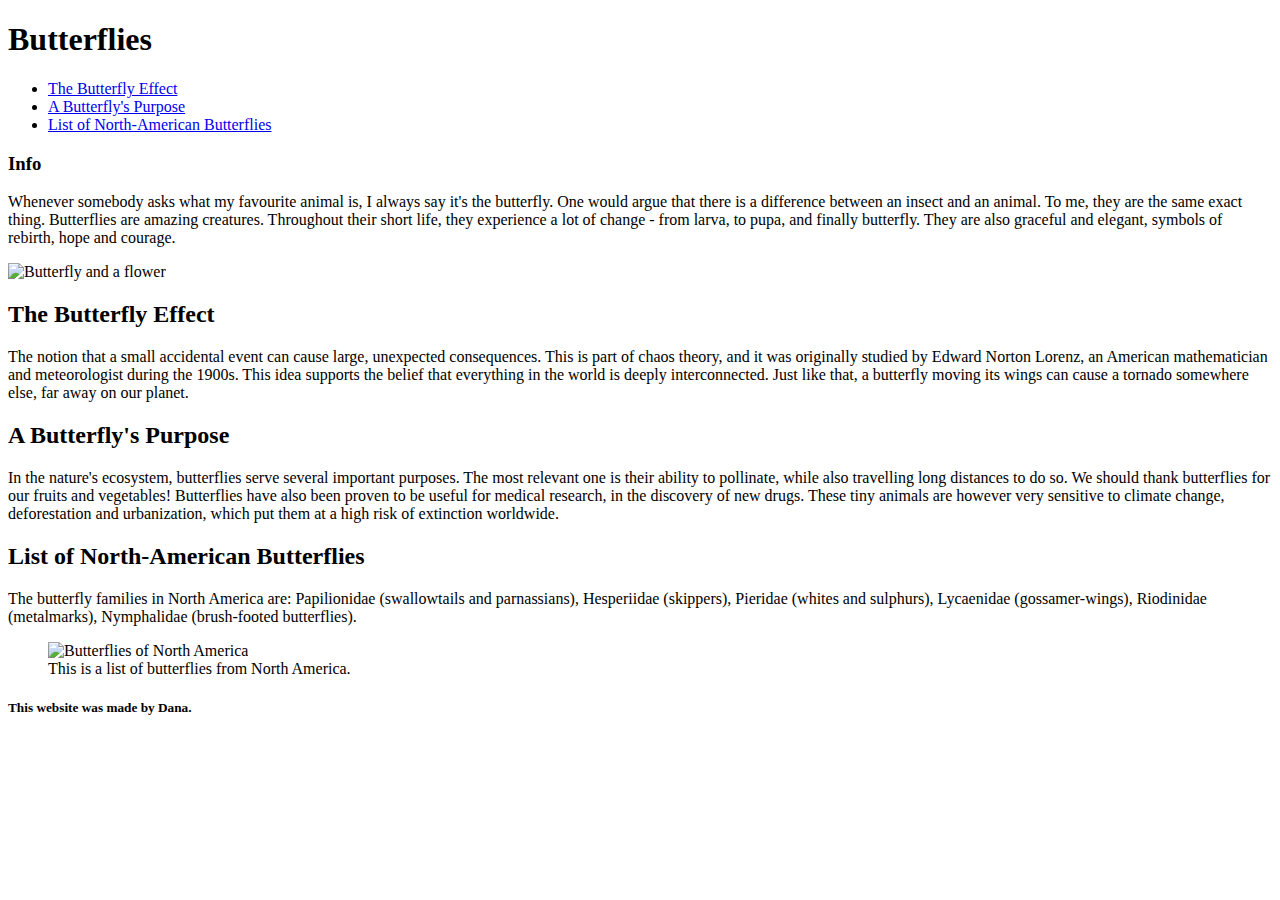
==== Week01-HTML-Git/index.html @ bf3d1ccb "Create index.html" ====
<!DOCTYPE html>
<html lang="en">
<head>
    <meta charset="UTF-8">
    <meta http-equiv="X-UA-Compatible" content="IE=edge">
    <meta name="viewport" content="width=device-width, initial-scale=1.0">
    <title>Butterflies</title>
    <link rel="stylesheet" href="styles/index.css" />
    <link rel="icon" type="image/x-icon" href="/images/favicon.ico">
</head>

<body>
    <header>
         <h1>Butterflies</h1>
         <nav>
            <ul>
                <li><a href="#first-paragraph">The Butterfly Effect</a></li>
                <li><a href="#second-paragraph">A Butterfly's Purpose</a></li>
                <li><a href="#third-paragraph">List of North-American Butterflies</a></li>
            </ul>
         </nav>
    </header>

    <main>
        <content>
            <aside>
                <h3>Info</h3>
                <p>Whenever somebody asks what my favourite animal is,
                    I always say it's the butterfly. One would argue that there is a difference between an insect
                    and an animal. To me, they are the same exact thing. Butterflies are amazing creatures. Throughout their 
                    short life, they experience a lot of change - from larva, to pupa, and finally butterfly. 
                    They are also graceful and elegant, symbols of rebirth, hope and courage. 
                </p>
                <img src="images/aside-butterfly.gif" alt="Butterfly and a flower" title="Butterfly and a flower" width="99%">
            </aside>
        </content>

        <section id="first-paragraph">
            <h2>The Butterfly Effect</h2>
            <p class="butterfly-effect">The notion that a small accidental event can cause large, unexpected consequences. 
                This is part of chaos theory, and it was originally studied by Edward Norton Lorenz,
                an American mathematician and meteorologist during the 1900s. 
                This idea supports the belief that everything in the world is deeply interconnected.
                Just like that, a butterfly moving its wings can cause a tornado somewhere else, far away
                on our planet.
            </p>
        </section>
        
        <section id="second-paragraph">
            <h2>A Butterfly's Purpose</h2>
            <p class="butterfly-purpose">In the nature's ecosystem, butterflies serve several
                important purposes. The most relevant one is their ability to pollinate, 
                while also travelling long distances to do so. We should thank butterflies for 
                our fruits and vegetables! Butterflies have also been proven to be useful for 
                medical research, in the discovery of new drugs. These tiny animals are however 
                very sensitive to climate change, deforestation and urbanization, which put them
                at a high risk of extinction worldwide. 
            </p>
        </section>
        
        <section id="third-paragraph">
            <h2>List of North-American Butterflies</h2>
            <p class="us-butterflies">The butterfly families in North America are: Papilionidae (swallowtails and parnassians), 
                Hesperiidae (skippers), Pieridae (whites and sulphurs), Lycaenidae (gossamer-wings), Riodinidae
                (metalmarks), Nymphalidae (brush-footed butterflies). 
            </p>
            <figure>
                <img src="images/north-america-butterflies.jpeg" alt="Butterflies of North America" title="Butterflies of North America">
                    <figcaption>
                        This is a list of butterflies from North America. 
                    </figcaption>
            </figure>
        </section>

    </main>

    <footer>
        <h5>This website was made by Dana.</h5>
    </footer>
    
</body>
</html>
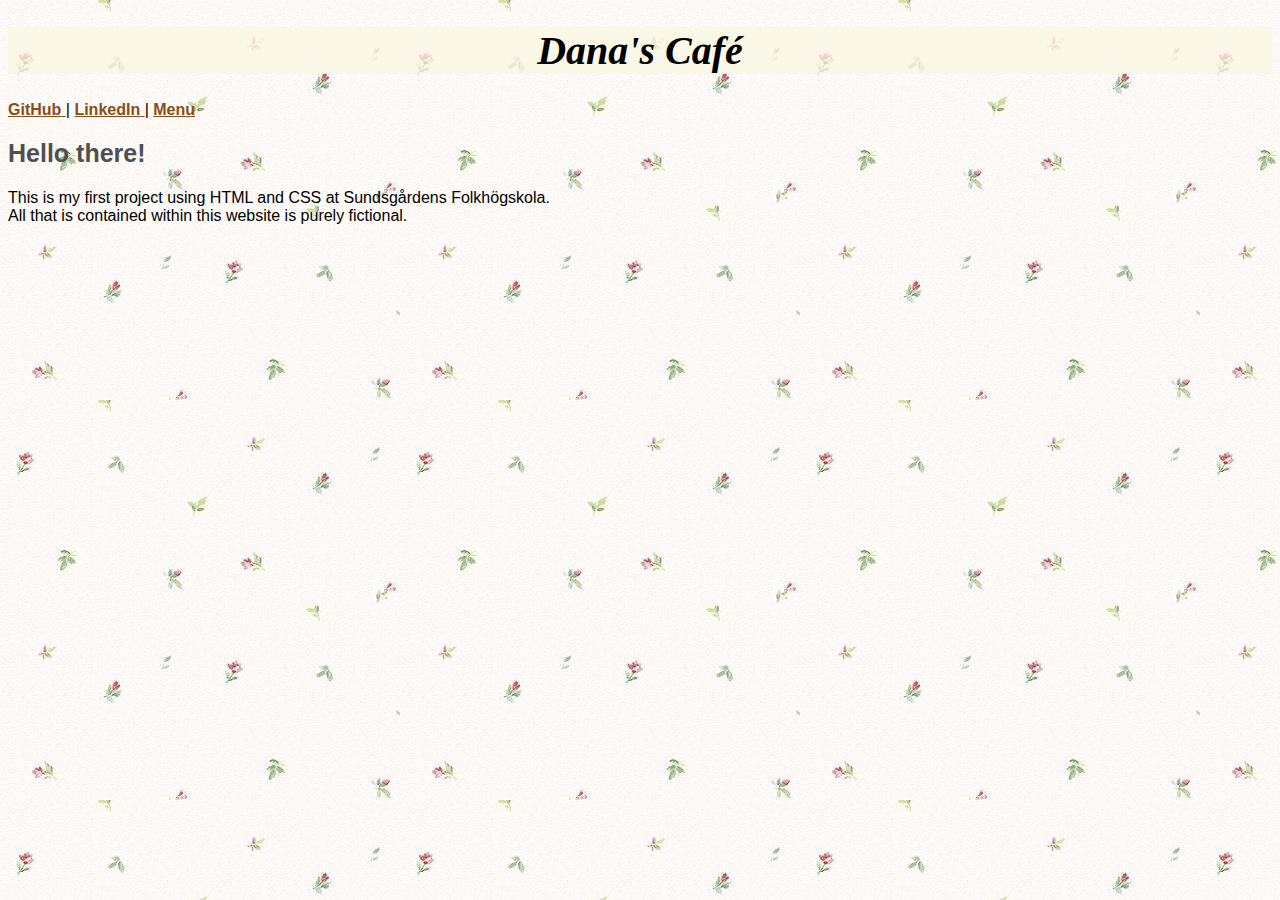
==== commit d537eb1a: "Update index.html" ====
--- a/Week01-HTML-Git/index.html
+++ b/Week01-HTML-Git/index.html
@@ -4,79 +4,46 @@
     <meta charset="UTF-8">
     <meta http-equiv="X-UA-Compatible" content="IE=edge">
     <meta name="viewport" content="width=device-width, initial-scale=1.0">
-    <title>Butterflies</title>
-    <link rel="stylesheet" href="styles/index.css" />
+        <title> Dana's Café </title>
     <link rel="icon" type="image/x-icon" href="/images/favicon.ico">
+    <link rel="stylesheet" href="styles/index.css"/>
 </head>
 
-<body>
-    <header>
-         <h1>Butterflies</h1>
-         <nav>
-            <ul>
-                <li><a href="#first-paragraph">The Butterfly Effect</a></li>
-                <li><a href="#second-paragraph">A Butterfly's Purpose</a></li>
-                <li><a href="#third-paragraph">List of North-American Butterflies</a></li>
-            </ul>
-         </nav>
-    </header>
+<body> 
+    
+    <style>
+        @font-face {
+            font-family: 'Beautica';
+            src: url('/fonts/Beautica.otf') format('otf');
+        }
+        
+        h1 {
+            font-family: 'Beautica';
+        }
 
-    <main>
-        <content>
-            <aside>
-                <h3>Info</h3>
-                <p>Whenever somebody asks what my favourite animal is,
-                    I always say it's the butterfly. One would argue that there is a difference between an insect
-                    and an animal. To me, they are the same exact thing. Butterflies are amazing creatures. Throughout their 
-                    short life, they experience a lot of change - from larva, to pupa, and finally butterfly. 
-                    They are also graceful and elegant, symbols of rebirth, hope and courage. 
-                </p>
-                <img src="images/aside-butterfly.gif" alt="Butterfly and a flower" title="Butterfly and a flower" width="99%">
-            </aside>
-        </content>
+    </style>
+    <h1>Dana's Café</h1>
+<nav>
+    <a href="https://github.com/dxenia" style="color:rgb(135, 78, 25);">
+        <b>GitHub</b>
+    </a> |
+    <a href="https://www.linkedin.com/in/dana-xenia-marasca/" style="color:rgb(135, 78, 25);">
+        <b>LinkedIn</b>
+    </a> |
+    <a href="pages/menu.html" style="color:rgb(135, 78, 25);">
+        <b>Menu</b>
+    </a>
+</nav> 
 
-        <section id="first-paragraph">
-            <h2>The Butterfly Effect</h2>
-            <p class="butterfly-effect">The notion that a small accidental event can cause large, unexpected consequences. 
-                This is part of chaos theory, and it was originally studied by Edward Norton Lorenz,
-                an American mathematician and meteorologist during the 1900s. 
-                This idea supports the belief that everything in the world is deeply interconnected.
-                Just like that, a butterfly moving its wings can cause a tornado somewhere else, far away
-                on our planet.
-            </p>
-        </section>
-        
-        <section id="second-paragraph">
-            <h2>A Butterfly's Purpose</h2>
-            <p class="butterfly-purpose">In the nature's ecosystem, butterflies serve several
-                important purposes. The most relevant one is their ability to pollinate, 
-                while also travelling long distances to do so. We should thank butterflies for 
-                our fruits and vegetables! Butterflies have also been proven to be useful for 
-                medical research, in the discovery of new drugs. These tiny animals are however 
-                very sensitive to climate change, deforestation and urbanization, which put them
-                at a high risk of extinction worldwide. 
-            </p>
-        </section>
-        
-        <section id="third-paragraph">
-            <h2>List of North-American Butterflies</h2>
-            <p class="us-butterflies">The butterfly families in North America are: Papilionidae (swallowtails and parnassians), 
-                Hesperiidae (skippers), Pieridae (whites and sulphurs), Lycaenidae (gossamer-wings), Riodinidae
-                (metalmarks), Nymphalidae (brush-footed butterflies). 
-            </p>
-            <figure>
-                <img src="images/north-america-butterflies.jpeg" alt="Butterflies of North America" title="Butterflies of North America">
-                    <figcaption>
-                        This is a list of butterflies from North America. 
-                    </figcaption>
-            </figure>
-        </section>
+<main>
+    <content>
+        <h2>Hello there!</h2>
+    </content>
+</main>
 
-    </main>
+    <footer>This is my first project using HTML and CSS at Sundsgårdens Folkhögskola.
+        <br>All that is contained within this website is purely fictional. 
+    </footer>
 
-    <footer>
-        <h5>This website was made by Dana.</h5>
-    </footer>
-    
 </body>
 </html>
--- a/Week01-HTML-Git/styles/index.css
+++ b/Week01-HTML-Git/styles/index.css
@@ -0,0 +1,57 @@
+h1 {
+    color: black;
+    font-size: 40px;
+    font-weight: 600;
+    font-style: italic;
+    text-align: center;
+    background-color: rgba(251, 247, 226, 0.756);
+}
+
+h2 {
+    color: rgb(79, 79, 79);
+    font-size: 25px;
+    font-weight: 600;
+    font-style: normal;
+    text-align: justify;
+}
+
+h3 {
+    color: rgb(79, 79, 79);
+    font-size: 18px;
+    font-weight: 600;
+    font-style: normal;
+    text-align: center;
+}
+
+
+aside {
+    display: block;
+    width: 30%;
+    padding-left: .5rem;
+    margin-left: .5rem;
+    float: right;
+    color: black;
+    text-align: justify;
+    background-color: rgba(251, 247, 226, 0.756);
+  }
+
+section {
+    display: block;
+    width: 67%;
+    padding-left: .5rem;
+    margin-left: .5rem;
+    float: none;
+    color: black;
+    text-align: justify;
+    background-color: rgba(251, 247, 226, 0.756); 
+}
+
+img {
+    box-shadow: 10px 10px 20px rgba(164, 148, 129, 0.535);
+}
+
+body {
+    background-image: url(../images/background.jpeg);
+    background-repeat: repeat;
+    font-family: Verdana, Geneva, Tahoma, sans-serif;
+} 
